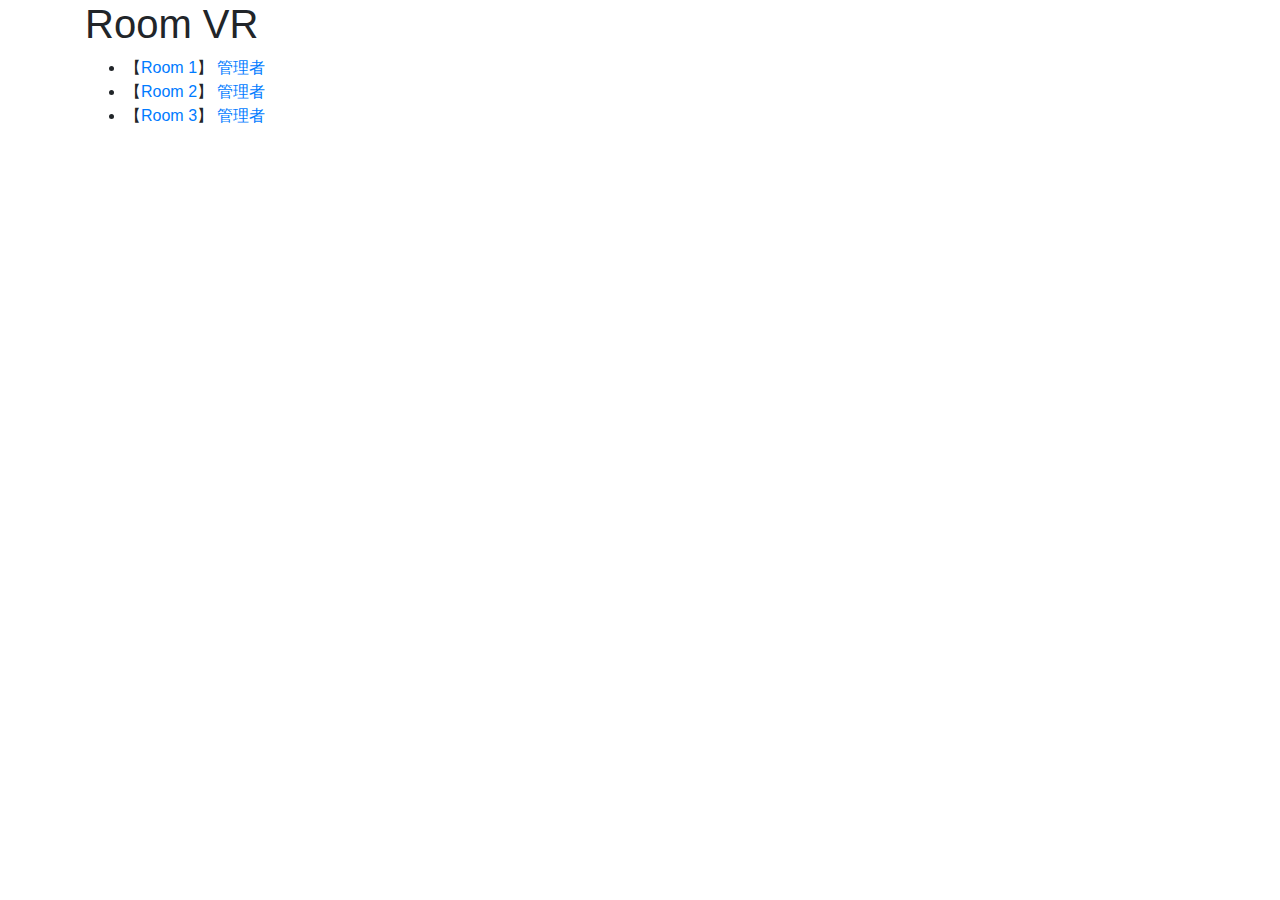
==== index.html @ 489f08b4 "first commit" ====
<!DOCTYPE html>
<html lang="ja">

<head>
  <meta charset="UTF-8">
  <meta name="viewport" content="width=device-width, initial-scale=1.0">
  <link rel="stylesheet" href="https://stackpath.bootstrapcdn.com/bootstrap/4.3.1/css/bootstrap.min.css" integrity="sha384-ggOyR0iXCbMQv3Xipma34MD+dH/1fQ784/j6cY/iJTQUOhcWr7x9JvoRxT2MZw1T" crossorigin="anonymous">
  <title>Room VR</title>
</head>

<body>
  <div class="container">
    <h1>Room VR</h1>

    <ul>
      <li>【<a href="scene.html?room=room1">Room 1</a>】 <a href="scene.html?room=room1&admin=1">管理者</a></li>
      <li>【<a href="scene.html?room=room2">Room 2</a>】 <a href="scene.html?room=room2&admin=1">管理者</a></li>
      <li>【<a href="scene.html?room=room3">Room 3</a>】 <a href="scene.html?room=room3&admin=1">管理者</a></li>
    </ul>
  </div>
</body>

</html>
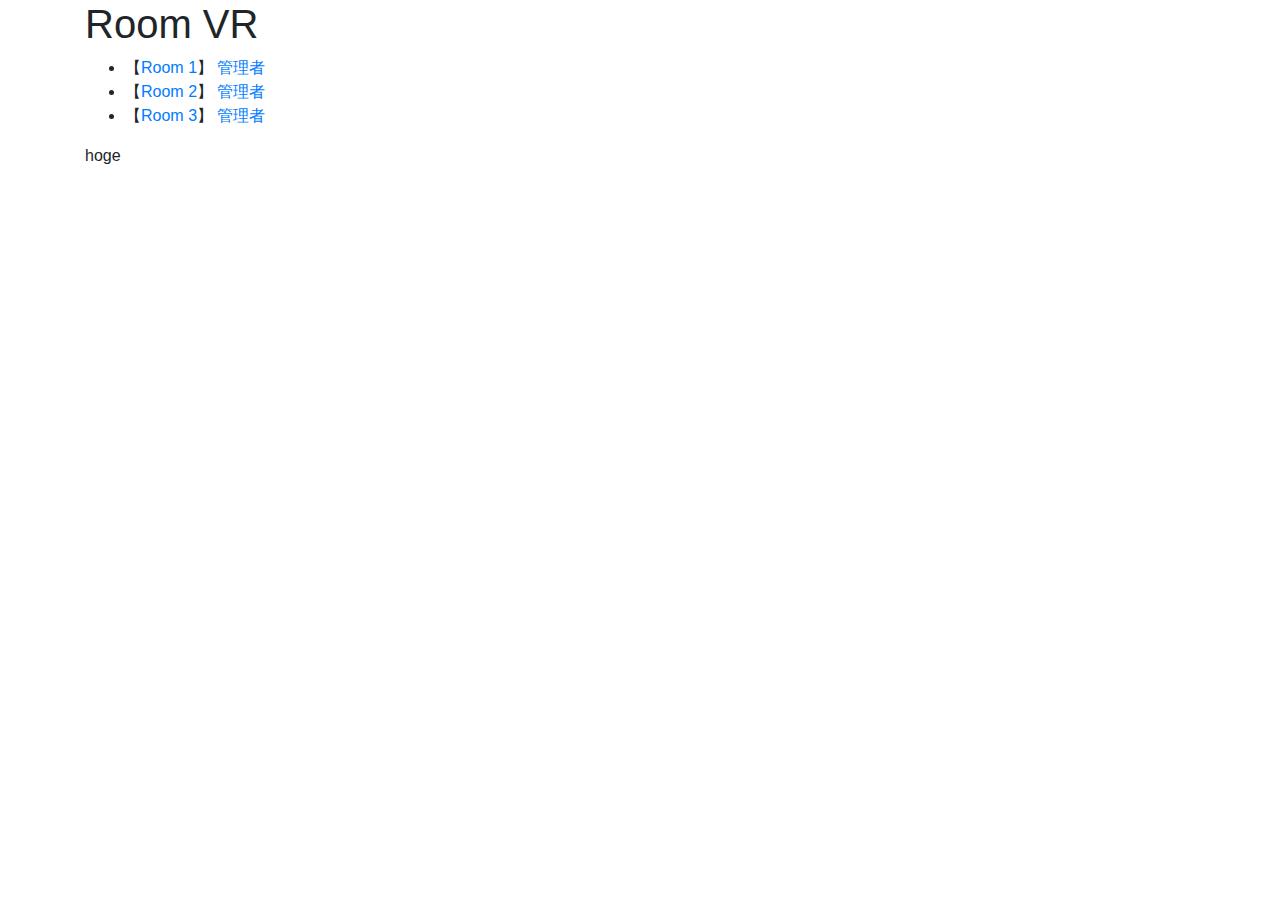
==== commit 4421d87b: "test" ====
--- a/index.html
+++ b/index.html
@@ -17,6 +17,7 @@
       <li>【<a href="scene.html?room=room2">Room 2</a>】 <a href="scene.html?room=room2&admin=1">管理者</a></li>
       <li>【<a href="scene.html?room=room3">Room 3</a>】 <a href="scene.html?room=room3&admin=1">管理者</a></li>
     </ul>
+    hoge
   </div>
 </body>
 
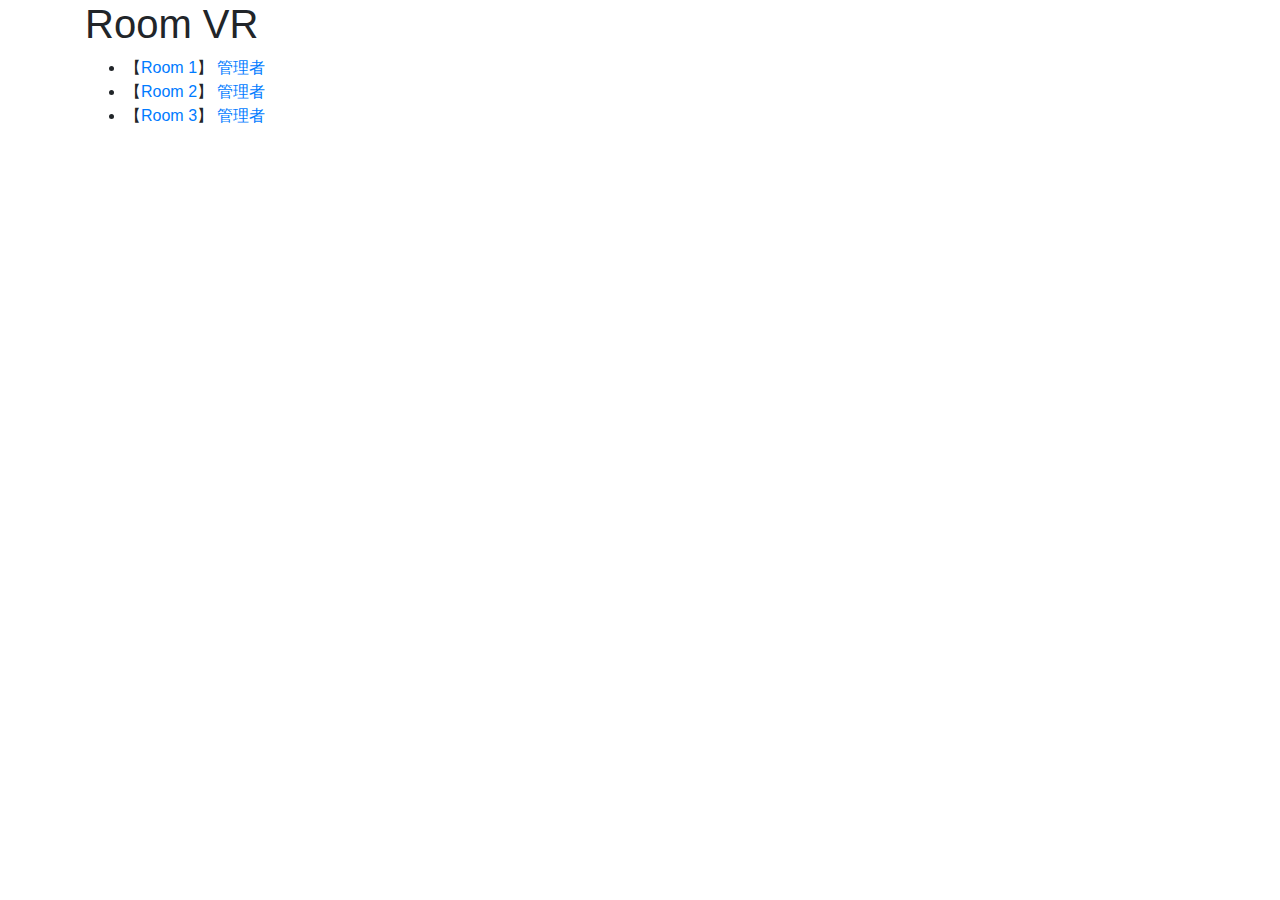
==== commit 3d9347e0: "change version" ====
--- a/index.html
+++ b/index.html
@@ -17,7 +17,6 @@
       <li>【<a href="scene.html?room=room2">Room 2</a>】 <a href="scene.html?room=room2&admin=1">管理者</a></li>
       <li>【<a href="scene.html?room=room3">Room 3</a>】 <a href="scene.html?room=room3&admin=1">管理者</a></li>
     </ul>
-    hoge
   </div>
 </body>
 
